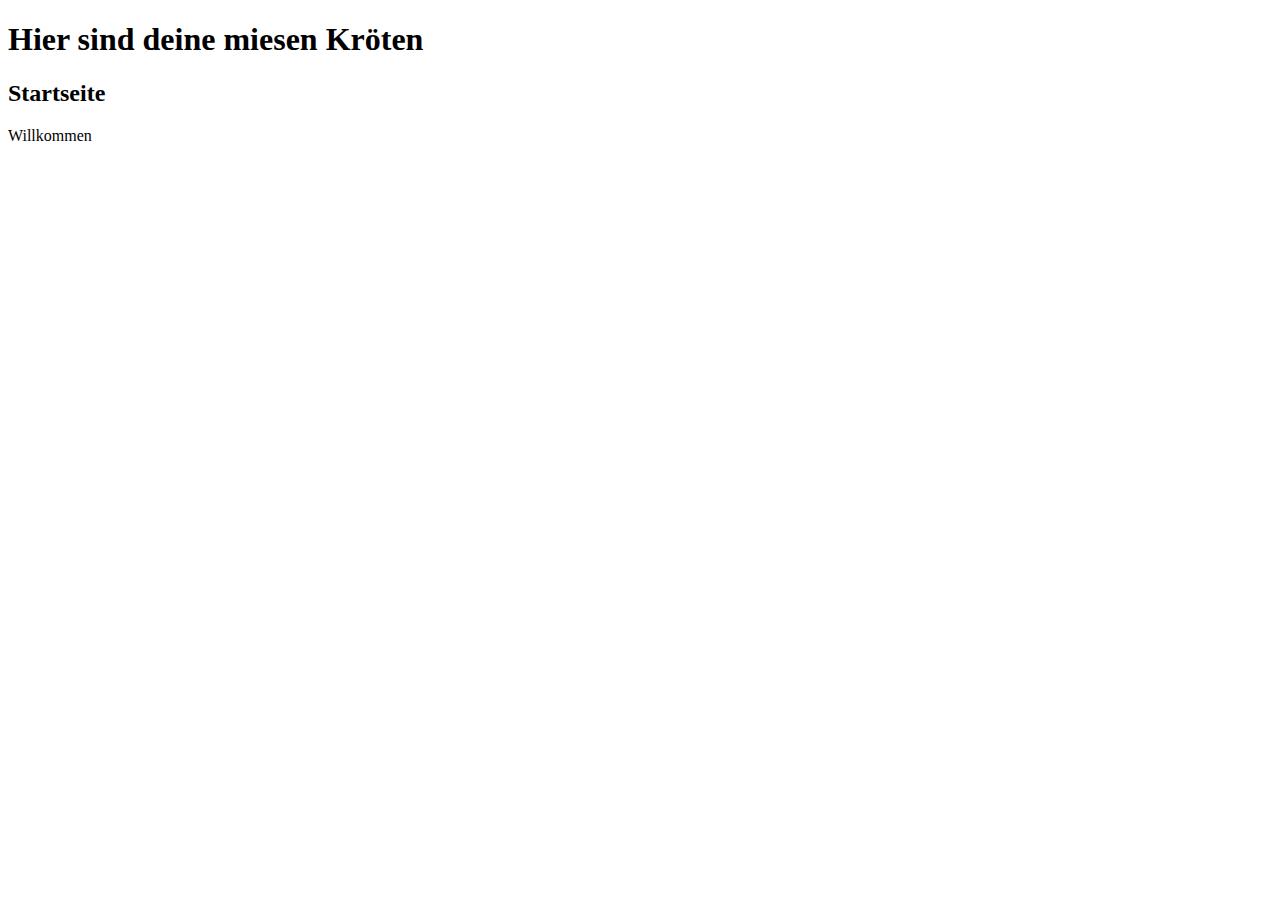
==== public/index.html @ f0936a1d "index boilerplate" ====
<!DOCTYPE html>
<html>

<head>
    <meta charset="UTF-8">
    <title>Deine Armut kotzt mich an</title>
</head>

<body>

    <h1>Hier sind deine miesen Kröten</h1>

    <p>
    <h2>Startseite</h2>
    Willkommen<br /><br />
    </p>


</body>

</html>
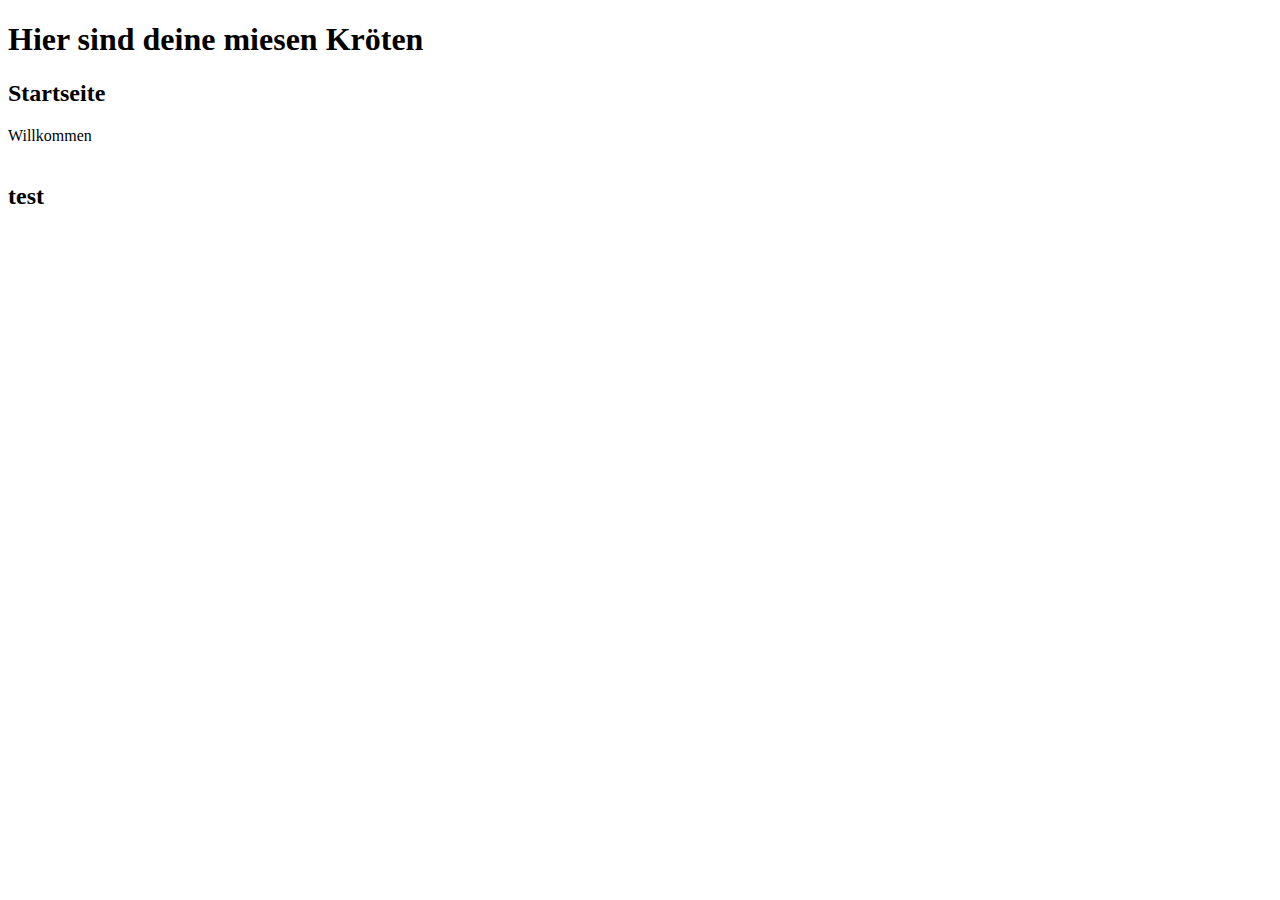
==== commit f0722fa4: "kleiner test" ====
--- a/public/index.html
+++ b/public/index.html
@@ -14,7 +14,7 @@
     <h2>Startseite</h2>
     Willkommen<br /><br />
     </p>
-
+    <h2>test</h2>
 
 </body>
 
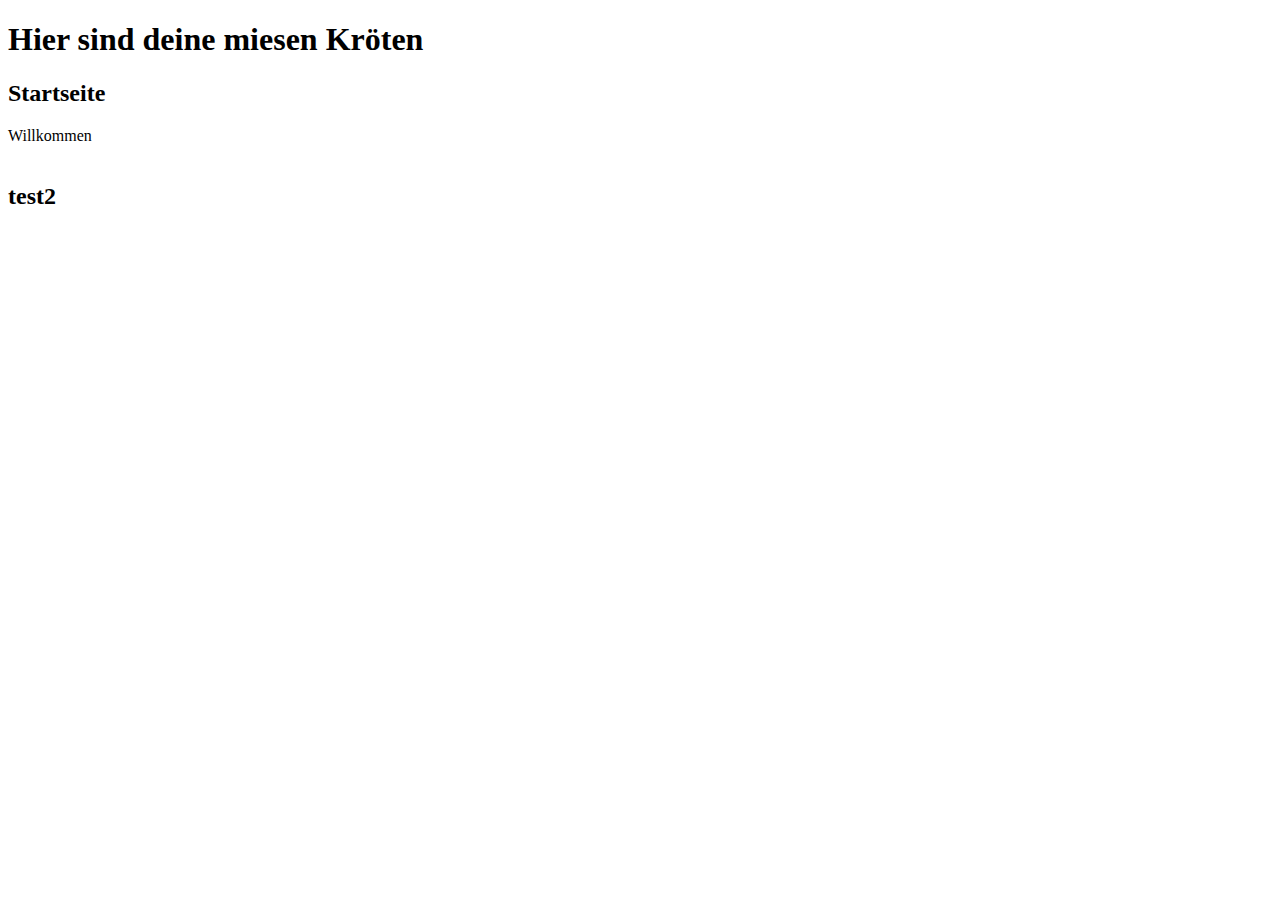
==== commit 817d2303: "test2" ====
--- a/public/index.html
+++ b/public/index.html
@@ -14,7 +14,7 @@
     <h2>Startseite</h2>
     Willkommen<br /><br />
     </p>
-    <h2>test</h2>
+    <h2>test2</h2>
 
 </body>
 
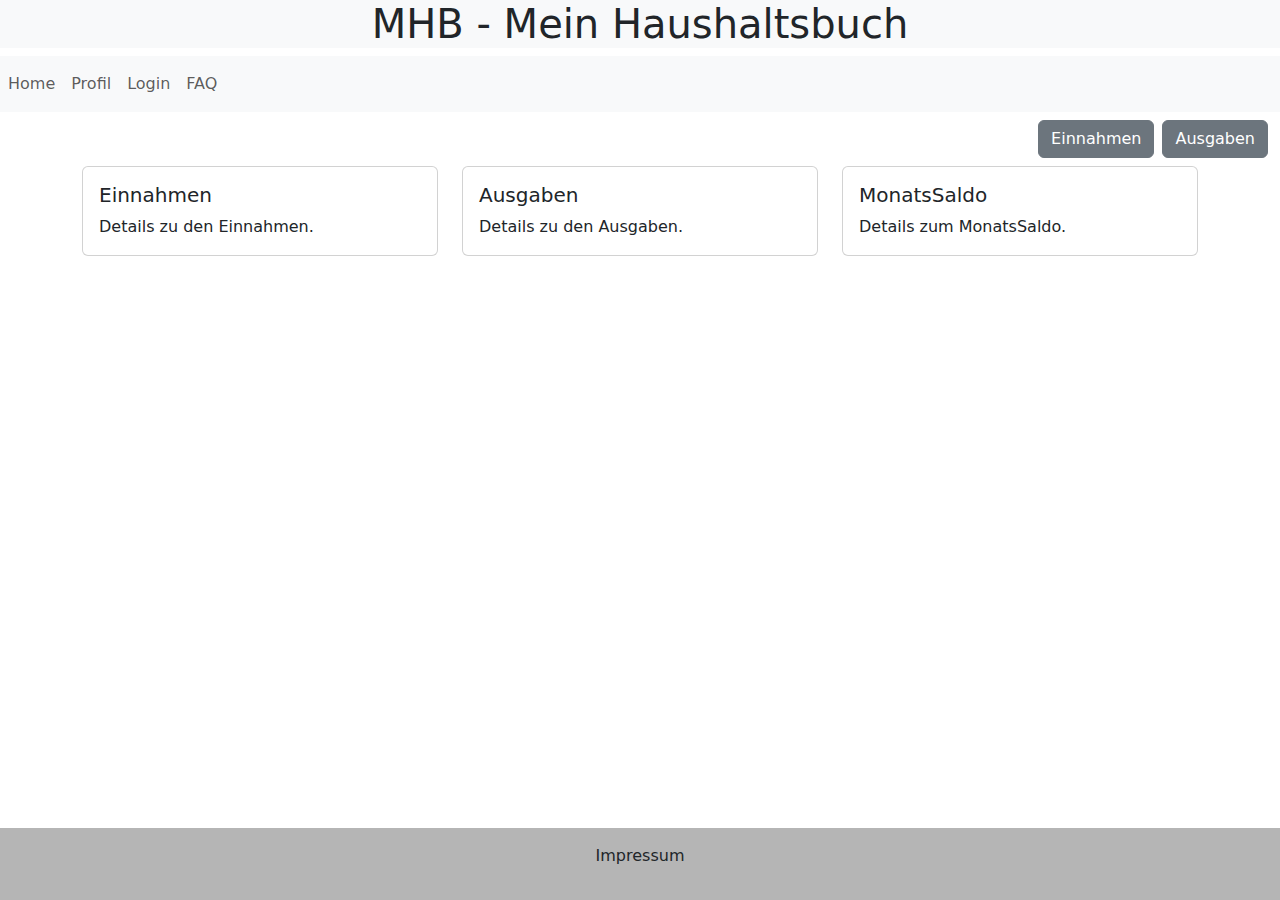
==== commit ba3f5c62: "bootstrap und so" ====
--- a/public/index.html
+++ b/public/index.html
@@ -1,21 +1,78 @@
-<!DOCTYPE html>
-<html>
+<!DOCTYPE html> 
+<html lang="en"> 
+<head> 
+    <meta charset="UTF-8"> 
+    <meta name="viewport" content="width=device-width, initial-scale=1.0">
+    <link rel="stylesheet" href="styles.css">
+    <link rel="stylesheet" href="bootstrap/css/bootstrap.min.css">
+    <title>Dokumenttitel</title> 
+</head> 
 
-<head>
-    <meta charset="UTF-8">
-    <title>Deine Armut kotzt mich an</title>
-</head>
 
-<body>
+<body> 
+    <div class="content">
 
-    <h1>Hier sind deine miesen Kröten</h1>
 
-    <p>
-    <h2>Startseite</h2>
-    Willkommen<br /><br />
-    </p>
-    <h2>test2</h2>
+        <div class="text-center bg-light">
+            <h1 class="text-center">MHB - Mein Haushaltsbuch</h1>
+        </div>
 
-</body>
 
+        <nav class="navbar navbar-expand-lg navbar-light bg-light">
+            <ul class="navbar-nav flex-lg-row flex-column">
+                <li class="nav-item active">
+                    <a class="nav-link" href="#">Home</a>
+                </li>
+                <li class="nav-item">
+                    <a class="nav-link" href="#">Profil</a>
+                </li>
+                <li class="nav-item">
+                    <a class="nav-link" href="#">Login</a>
+                </li>
+                <li class="nav-item">
+                    <a class="nav-link" href="#">FAQ</a>
+                </li>
+            </ul>
+        </nav>
+
+
+        <div class="d-flex justify-content-end p-2">
+            <button class="btn btn-secondary mx-1">Einnahmen</button>
+            <button class="btn btn-secondary mx-1">Ausgaben</button>
+        </div>
+
+
+        <div class="container">
+            <div class="row">
+                <div class="col-md-4">
+                    <div class="card card-body">
+                        <h5 class="card-title">Einnahmen</h5>
+                        <p class="card-text">Details zu den Einnahmen.</p>
+                    </div>
+                </div>
+                <div class="col-md-4">
+                    <div class="card card-body">
+                        <h5 class="card-title">Ausgaben</h5>
+                        <p class="card-text">Details zu den Ausgaben.</p>
+                    </div>
+                </div>
+                <div class="col-md-4">
+                    <div class="card card-body">
+                        <h5 class="card-title">MonatsSaldo</h5>
+                        <p class="card-text">Details zum MonatsSaldo.</p>
+                    </div>
+                </div>
+            </div>
+        </div>
+
+        
+    </div>
+
+
+    <footer>
+        <p>Impressum</p>
+    </footer>
+
+
+</body> 
 </html>--- a/public/styles.css
+++ b/public/styles.css
@@ -0,0 +1,13 @@
+body {
+    display: flex;
+    flex-direction: column;
+    min-height: 100vh;
+}
+.content {
+    flex: 1;
+}
+footer {
+    background-color: #b5b5b5;
+    padding: 1rem;
+    text-align: center;
+}